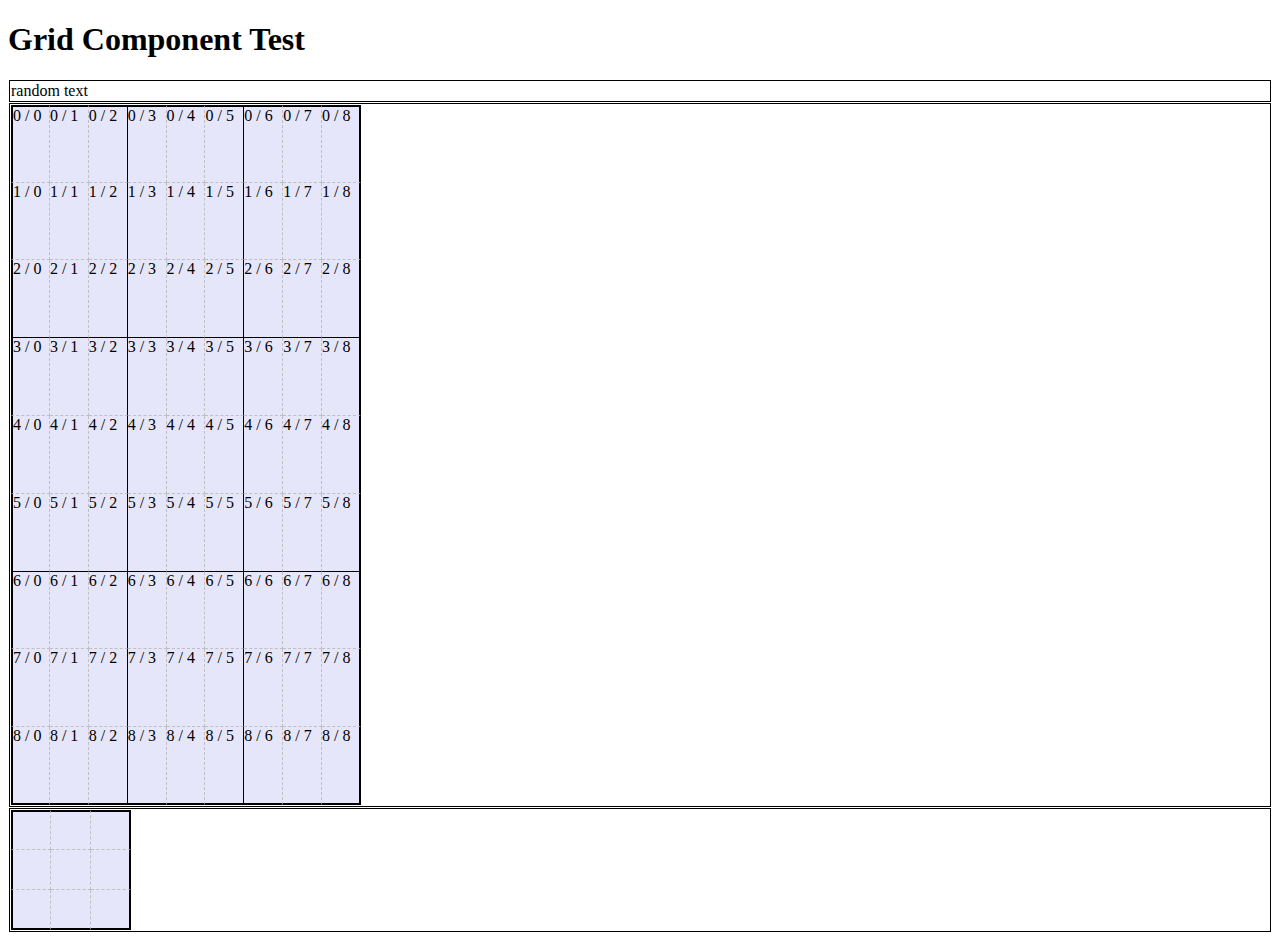
==== grid-component/index.html @ 4909b3b0 "grid component initial release (work in progress)" ====
<!DOCTYPE html>
<html>
  <head>
    <meta charset="utf-8">
    <script defer src="grid.js"></script>
    <script type="text/javascript">
        (function () {
            class Model {
                get(row, col) {
                    return `${row} / ${col}`;
                }
            }
            
            function changeListeningMixin(baseClass) {
                return class extends baseClass {
                    #listeners= [];
                    
                    addListener(listener) {
                        this.#listeners.push(listener)
                    }
                    
                    notifyListeners() {
                        this.#listeners.forEach((listener) => listener.onChange());
                    }
                }
            }
            
            class GridAdapter extends changeListeningMixin(class {}) {
                #model;
                
                constructor(model) {
                    super();
                    this.#model= model;
                }
                
                renderCell(row, col, cell) {
                    let v= this.#model.get(row, col);
                    cell.innerText= v;
                }
            }
            
            window.onload= () => {
                console.log("document load");
                
                let o= document.getElementById("theGrid");
                console.log("theGrid", o);
                
                if (o instanceof customElements.get('cell-grid')) {
                    o.adapter= new GridAdapter(new Model());
                } else {
                    console.log("dammit daniel");
                }
            }
            console.log("Yo", document);
        }
        )();
    </script>
	<style>
		div {
			border: 1px solid black;
			padding: 1px;
			margin: 1px;
        }
        cell-grid.grid1 {
            background-color: bisque;
            width: 350px;
            height: 700px;
        }
        cell-grid.grid2 {
            background-color: aqua;
            width: 120px;
            height: 120px;
        }
	</style>
    <title>Grid Component Test</title>
  </head>
  <body>
    <h1>Grid Component Test</h1>
    <div class="cell"> random text </div>
    <div>
		<cell-grid class="grid1" major=3 minor=3 cellSize=30 id="theGrid" />
    </div>
    <div>
		<cell-grid class="grid2" major=1 minor=3 id="theOtherGrid" />
    </div>

  </body>
</html>

<!--
    goal: make it so I can type numbers into cells.
    this means that there is one cell which has "the focus", which needs visualising
    
-->
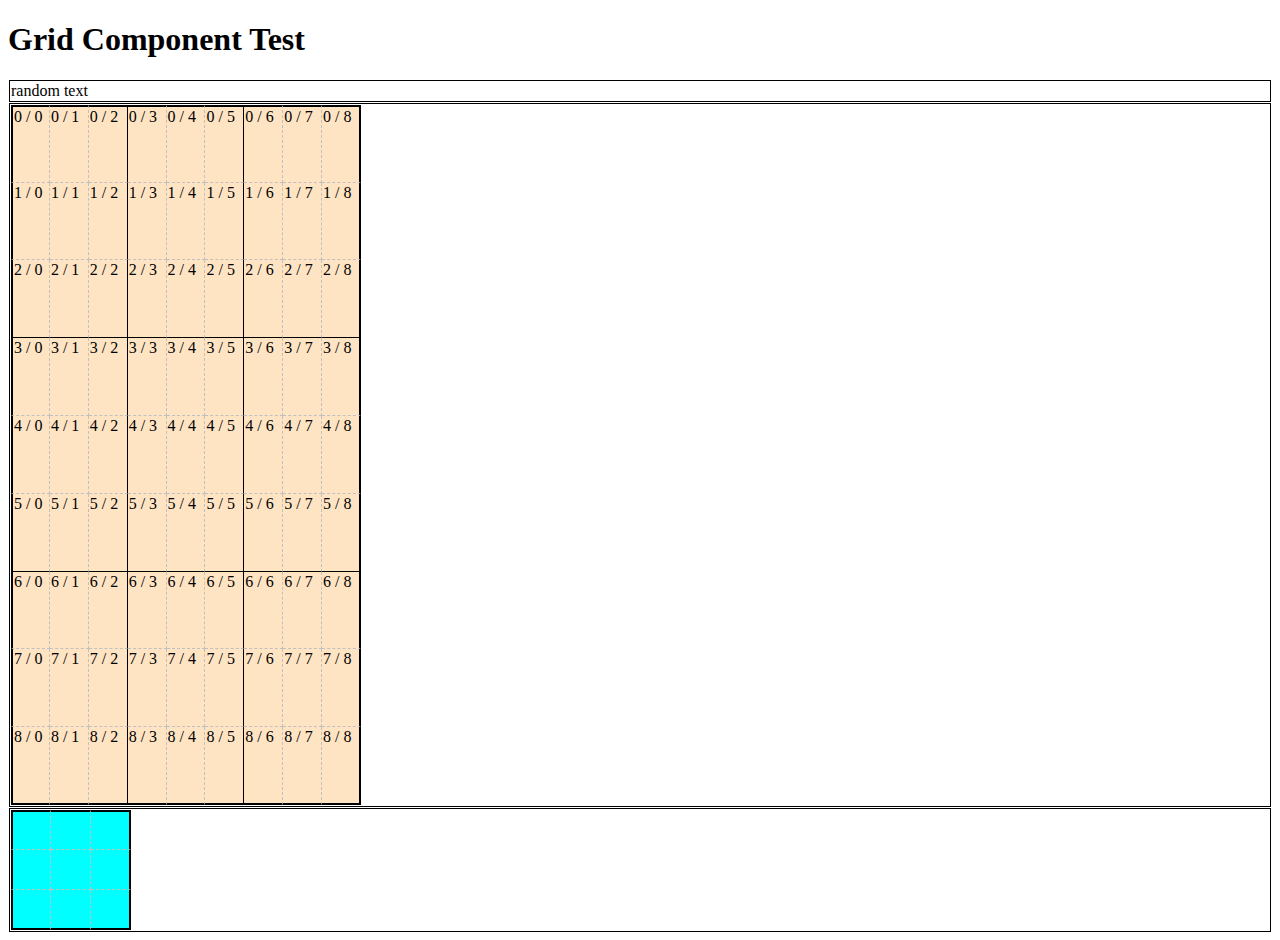
==== commit 4fd4685a: "daily commit 210709" ====
--- a/grid-component/index.html
+++ b/grid-component/index.html
@@ -91,4 +91,7 @@
     goal: make it so I can type numbers into cells.
     this means that there is one cell which has "the focus", which needs visualising
     
+    this also means that there has to be 1 grid which has the focus. which one it is must be set externally.
+    it is only if a grid has the focus that the focus cell is relevant, so if grid does not have focus then no decoration
+    
 -->